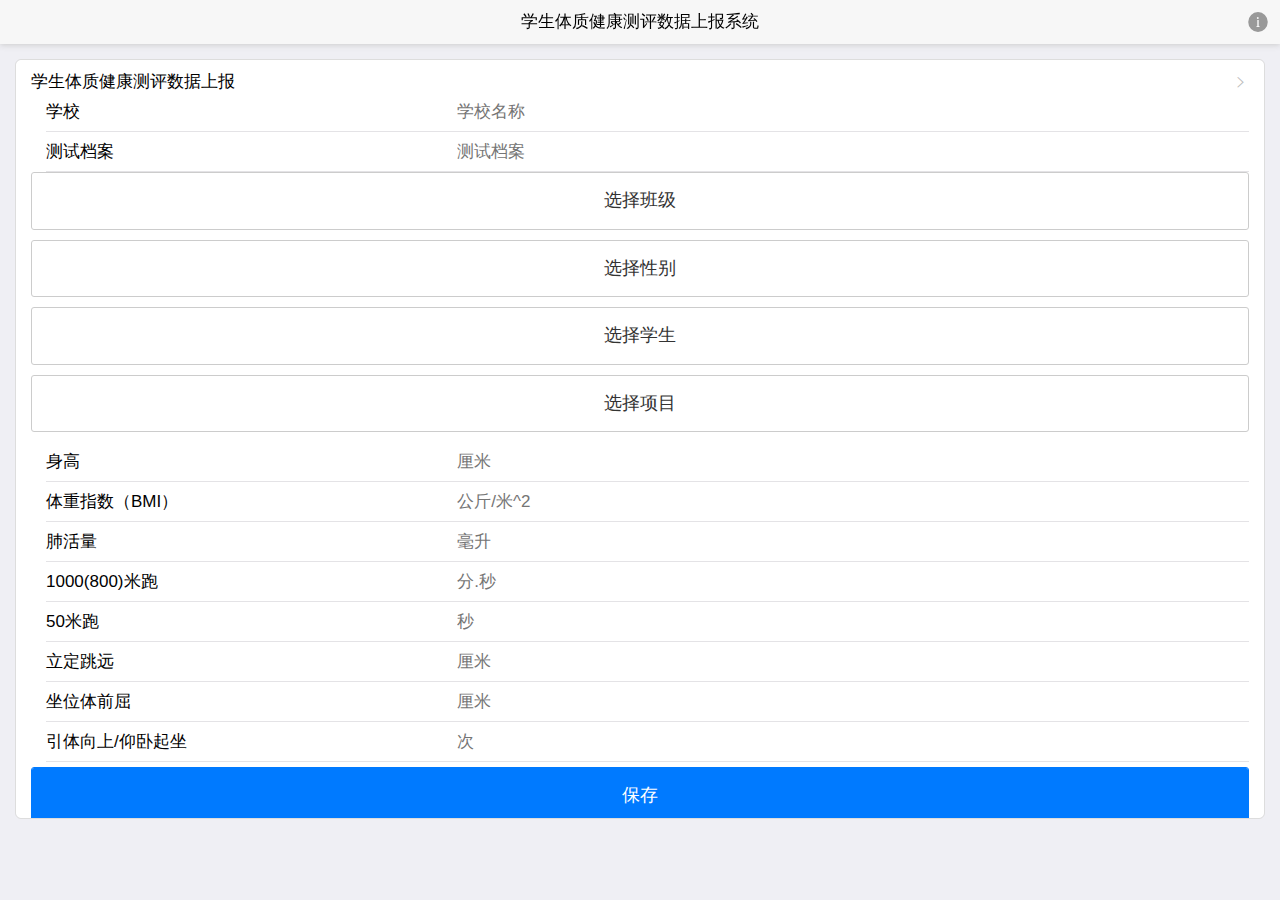
==== yosports/index.html @ 392be577 "add mark" ====
<!DOCTYPE html>
<html>

	<head>
		<meta charset="utf-8">
		<title>学生体质健康测评数据上报系统</title>
		<meta name="viewport" content="width=device-width, initial-scale=1,maximum-scale=1, user-scalable=no">
		<meta name="apple-mobile-web-app-capable" content="yes">
		<meta name="apple-mobile-web-app-status-bar-style" content="black">

		<link rel="stylesheet" href="css/mui.min.css">
		<link href="css/mui.picker.css" rel="stylesheet" />
		<link href="css/mui.poppicker.css" rel="stylesheet" />
		
	</head>

	<body>
		<header class="mui-bar mui-bar-nav">
			<a class="mui-icon mui-icon-bars mui-pull-left mui-plus-visible"></a>
			<a id="info" class="mui-icon mui-icon-info-filled mui-pull-right" style="color: #999;"></a>
			<h1 class="mui-title">学生体质健康测评数据上报系统</h1>
		</header>
		
		<div class="mui-content">
			<div class="mui-card">
				<ul class="mui-table-view">
					<li class="mui-table-view-cell">
						<a class="mui-navigate-right" href="#">学生体质健康测评数据上报</a>
						<div class="mui-collapse-content">
							<form class="mui-input-group">
								<div class="mui-input-row">
									<label>学校</label>
									<input id="txt_schoolName" type="text" placeholder="学校名称">
								</div>
								<div class="mui-input-row">
									<label>测试档案</label>
									<input id="txt_Archive" type="text" placeholder="测试档案">
									<input type="hidden" id="data_Archive" />
								</div>
								<button id="showClassPicker" class="mui-btn mui-btn-block" type="button">选择班级</button>
								<button id="showSexPicker" class="mui-btn mui-btn-block" type="button">选择性别</button>
								<button id="showStudentPicker" class="mui-btn mui-btn-block" type="button">选择学生</button>
								<button id="showSubjectPicker" class="mui-btn mui-btn-block" type="button">选择项目</button>
								
								<div class="mui-input-row">
									<label>身高</label>
									<input id="txt_Score1" type="text" placeholder="厘米">
								</div>
								<div class="mui-input-row">
									<label>体重指数（BMI）</label>
									<input id="txt_Score1" type="text" placeholder="公斤/米^2">
								</div>
								<div class="mui-input-row">
									<label>肺活量</label>
									<input id="txt_Score2" type="text" placeholder="毫升">
								</div>
								
								<div class="mui-input-row">
									<label>1000(800)米跑</label>
									<input id="txt_longrun" type="text" placeholder="分.秒">
								</div>
								<div class="mui-input-row">
									<label>50米跑</label>
									<input id="txt_Score" type="text" placeholder="秒">
								</div>
								<div class="mui-input-row">
									<label>立定跳远</label>
									<input id="txt_Score" type="text" placeholder="厘米">
								</div>
								<div class="mui-input-row">
									<label>坐位体前屈</label>
									<input id="txt_Score" type="text" placeholder="厘米">
								</div>
								<div class="mui-input-row">
									<label>引体向上/仰卧起坐</label>
									<input id="txt_Score" type="text" placeholder="次">
								</div>
								
								<div class="mui-button-row">
									<button id="save" class="mui-btn mui-btn-primary mui-btn-block" type="button" onclick="return false;">保存</button>&nbsp;&nbsp;
								</div>
							</form>
						</div>
					</li>
				</ul>
			</div>
		</div>

		<script src="js/mui.min.js"></script>
		<script src="js/mui.picker.js"></script>
		<script src="js/mui.poppicker.js"></script>
		<script type="text/javascript" src="http://ajax.microsoft.com/ajax/jquery/jquery-2.1.1.min.js"></script>
		<script>
			var menu = null,
				main = null;
			var showMenu = false;
			mui.init({
				swipeBack: false,
				statusBarBackground: '#f7f7f7',
				gestureConfig: {
					doubletap: true
				}
//				subpages: [{
//					id: 'list',
//					url: 'list.html',
//					styles: {
//						top: '45px',
//						bottom: 0,
//						bounce: 'vertical'
//					}
//				}]
			});
			
			var post = function(token,uGuid,path,data,success){
					var rootUrl = 'http://service.yosports.cn';
					if (window.plus) 
					{
						rootUrl = 'http://service.yosports.cn';
					}
					else
					{
						rootUrl = '/DomainProxy';
					}
					//var token = 'nonce=123456&timestamp=20161015090105001&signature=056cf3c7f1111e8cdeb283d23f11565f';
					//&uGuid=4345d7f2-3ed9-40f1-a64d-a68199a5dc8e
					var url = rootUrl + path + '?' + token + '&uGuid='+uGuid
					var type = "post";
					var dataType = "json";
					
					if (type === 'get') {
						if (dataType === 'json') {
							mui.getJSON(url, data, success);
						} else {
							mui.get(url, data, success, dataType);
						}
					} else if (type === 'post') {
						mui.post(url, data, success, dataType);
					}
				};
			
			(function($, doc,$$) {
				$.init();
				$.ready(function() {
					var myArchiveId;
					var myClassGuid;
					var mySex;
					var mySubject;
					var StudentNo;
					
					var token = localStorage.getItem('token');
					var uGuid = localStorage.getItem('uGuid');
					var schoolGuid = localStorage.getItem('schoolGuid');
					var schoolName = localStorage.getItem('schoolName');
					
					var txt_schoolName = doc.getElementById("txt_schoolName");
					txt_schoolName.value = schoolName;
					
					if(token == null || uGuid == null || schoolGuid == null)
					{
						window.location.href = 'login.html';
						return;
					}
					
					var txt_longrun = doc.getElementById("txt_longrun");
					
					var save = doc.getElementById("save");
					save.addEventListener('tap', function(event) {
						//{UserName: "axc789", Password: "183f3364ed7564a9f5624da2421edeed"}
						var markInfo = {
							ArchiveGuid: myArchiveId,
							SchoolGuid: schoolGuid,
							StudentNo: StudentNo,
							SubjectID: 7,
							Achievement: txt_longrun.value
						};	
					  	console.log(markInfo)
						//ArchiveGuid	string	N	档案编号(guid)
						//SchoolGuid	string	N	学校Guid
						//StudentNo	string	N	学生身份证号
						//SubjectID	int	N	项目编号
						//Achievement	decimal	N	成绩
						post(token,uGuid,'/APP/Mark/CreateNew',markInfo,function(data){
							//console.log('return:');		
							console.log(data);		
							//respnoseEl.innerHTML = '';
							if(data.ResultCode == 0)
							{								
								alert('ok');
							}
							
						})
					});
					
					//普通示例
					var sexPicker = new $.PopPicker();
					sexPicker.setData([{
						value: '1',
						text: '男'
					}, {
						value: '2',
						text: '女'
					}]);
					
					var showSexPicker = doc.getElementById('showSexPicker');
					showSexPicker.addEventListener('tap', function(event) {
						sexPicker.show(function(items) {
							showSexPicker.innerText = items[0].text;
							mySex = items[0].value;
							if(mySex != null && myClassGuid != null)
								GetStudents(myClassGuid,mySex);
						});
					}, false);
					
					var ClasssPicker = new $.PopPicker();
					var Classs = [];	
					
					var StudentPicker = new $.PopPicker();
					var students = [];
					
					GetArchive();
					GetClasses();

					var Subjects =[];
					var SubjectPicker = new $.PopPicker();
					var showSubjectPicker = doc.getElementById('showSubjectPicker');
					post(token,uGuid,'/EVA/SUBJECT/getlist',{PageIndex:0,PageSize:10,Expired:false},function(data){	
						//respnoseEl.innerHTML = '';
						if(data.ResultCode == 0)
						{
							data.Data.forEach(function(e){
								//if(e.Sex == mySex)
									Subjects.push({value:e.Category,text: e.SubjectName});
							});
							SubjectPicker.setData(Subjects);
							console.log(data.Data)
						}
					});
					
					showSubjectPicker.addEventListener('tap', function(event) {
						SubjectPicker.show(function(items) {
							showSubjectPicker.innerText = items[0].text;
						});
					}, false);

					var showStudentPicker = doc.getElementById("showStudentPicker");
					showStudentPicker.addEventListener('tap', function(event) {
						StudentPicker.show(function(items) {
							showStudentPicker.innerText = items[0].text;
							StudentNo = items[0].value;
						});
					}, false);
					
					function GetArchive(){
						var data_Archive = doc.getElementById("data_Archive");
						var txt_Archive = doc.getElementById("txt_Archive");
						var ArchivePicker = new $.PopPicker();
						var Archives =[];
						post(token,uGuid,'/APP/Archive/GetListForSchool',{PageIndex:0,PageSize:10,Expired:false},function(data){
							if(data.ResultCode == 0)
							{
								data.Data.forEach(function(e){
									Archives.push({value:e.Guid,text: e.Title});
								});
								myArchiveId = Archives[0].value;
								txt_Archive.value = Archives[0].text;
							}
						});
					}
					
					function GetClasses(){
						post(token,uGuid,'/APP/Class/GetList',{PageIndex:0,PageSize:100,Key:'',GradeCode:''},function(data){
								if(data.ResultCode == 0)
								{
									data.Data.forEach(function(e){
										Classs.push({value:e.Guid,text: e.ClassName});
									});
									ClasssPicker.setData(Classs);
								}
						});
						
						showClassPicker.addEventListener('tap', function(event) {
							ClasssPicker.show(function(items) {
								//userResult.innerText = items[0].text;
								showClassPicker.innerText = items[0].text;
								myClassGuid = items[0].value;
								if(mySex != null && myClassGuid != null)
									GetStudents(myClassGuid,mySex);
							});
						}, false);
					}
					
					function GetStudents(classGuid,sex){
						students.splice(0,students.length);
						post(token,uGuid,'/APP/Student/GetList',{PageIndex:0,PageSize:100,Key:'',ClassGuid:classGuid,GradeCode:0,SortField='RealName',SortDir='asc'},function(data){
							if(data.ResultCode == 0)
							{
								data.Data.forEach(function(e){
									if(e.Sex == sex )
										students.push({value:e.StudentNo,text: e.RealName});
									else if(e.Sex == 0)
										students.push({value:e.StudentNo,text: e.RealName});
								});
								StudentPicker.setData(students);
							}
						});
					}
					
					function sequence(a,b){
					    if (a.text> b.text) {
					    	return 1;
					    }else if(a.text < b.text){
					      	return -1
					    }else{
					      	return 0;
					    }
					}
					
				});
			})(mui, document,jQuery);
			
			
			mui.ready(function () {
				
			});
			
			mui.plusReady(function() {
				//仅支持竖屏显示
				plus.screen.lockOrientation("portrait-primary");
				main = plus.webview.currentWebview();
				main.addEventListener('maskClick', closeMenu);
				//处理侧滑导航，为了避免和子页面初始化等竞争资源，延迟加载侧滑页面；
				setTimeout(function() {
					menu = mui.preload({
						id: 'index-menu',
						url: 'index-menu.html',
						styles: {
							left: 0,
							width: '70%',
							zindex: -1
						},
						show: {
							aniShow: 'none'
						}
					});
				}, 200);
			});
			var isInTransition = false;
			/**
			 * 显示侧滑菜单
			 */
			function openMenu() {
				if (isInTransition) {
					return;
				}
				if (!showMenu) {
					//侧滑菜单处于隐藏状态，则立即显示出来；
					isInTransition = true;
					menu.setStyle({
						mask: 'rgba(0,0,0,0)'
					}); //menu设置透明遮罩防止点击
					menu.show('none', 0, function() {
						//主窗体开始侧滑并显示遮罩
						main.setStyle({
							mask: 'rgba(0,0,0,0.4)',
							left: '70%',
							transition: {
								duration: 150
							}
						});
						mui.later(function() {
							isInTransition = false;
							menu.setStyle({
								mask: "none"
							}); //移除menu的mask
						}, 160);
						showMenu = true;
					});
				}
			};
			/**
			 * 关闭菜单
			 */
			function closeMenu() {
				if (isInTransition) {
					return;
				}
				if (showMenu) {
					//关闭遮罩；
					//主窗体开始侧滑；
					isInTransition = true;
					main.setStyle({
						mask: 'none',
						left: '0',
						transition: {
							duration: 200
						}
					});
					showMenu = false;
					//等动画结束后，隐藏菜单webview，节省资源；
					mui.later(function() {
						isInTransition = false;
						menu.hide();
					}, 300);
				}
			};
			//点击左上角侧滑图标，打开侧滑菜单；
			document.querySelector('.mui-icon-bars').addEventListener('tap', function(e) {
				if (showMenu) {
					closeMenu();
				} else {
					openMenu();
				}
			});
			//敲击顶部导航，内容区回到顶部
			document.querySelector('header').addEventListener('doubletap', function() {
				main.children()[0].evalJS('mui.scrollTo(0, 100)');
			});
			//主界面向右滑动，若菜单未显示，则显示菜单；否则不做任何操作
			window.addEventListener("swiperight", openMenu);
			//主界面向左滑动，若菜单已显示，则关闭菜单；否则，不做任何操作；
			window.addEventListener("swipeleft", closeMenu);
			//侧滑菜单触发关闭菜单命令
			window.addEventListener("menu:close", closeMenu);
			window.addEventListener("menu:open", openMenu);
			//重写mui.menu方法，Android版本menu按键按下可自动打开、关闭侧滑菜单；
			mui.menu = function() {
				if (showMenu) {
					closeMenu();
				} else {
					openMenu();
				}
			}
				//处理右上角关于图标的点击事件；
			var subWebview = null,
				template = null;
			document.getElementById('info').addEventListener('tap', function() {
				if (!mui.os.plus) {
					mui.openWindow({
						url: "examples/info.html",
						id: "info",
						show: {
							aniShow: 'zoom-fade-out',
							duration: 300
						}
					});
					return;
				}
				if (subWebview == null) {
					//获取共用父窗体
					template = plus.webview.getWebviewById("default-main");
				}
				if (template) {
					subWebview = template.children()[0];
					subWebview.loadURL('examples/info.html');
					//修改共用父模板的标题
					mui.fire(template, 'updateHeader', {
						title: '关于',
						showMenu: false
					});
					template.show('slide-in-right', 150);
				}
				//				mui.openWindow({
				//					url:"examples/info.html",
				//					id:"info",
				//					show:{
				//						aniShow:'zoom-fade-out',
				//						duration:300
				//					}
				//				});
			});
			//首页返回键处理
			//处理逻辑：1秒内，连续两次按返回键，则退出应用；
			var first = null;
			mui.back = function() {
				if (showMenu) {
					closeMenu();
				} else {
					//首次按键，提示‘再按一次退出应用’
					if (!first) {
						first = new Date().getTime();
						mui.toast('再按一次退出应用');
						setTimeout(function() {
							first = null;
						}, 1000);
					} else {
						if (new Date().getTime() - first < 1000) {
							plus.runtime.quit();
						}
					}
				}
			};
		</script>
	</body>

</html>
---- yosports/css/mui.picker.css ----
/**
 * 选择列表插件
 * varstion 2.0.0
 * by Houfeng
 * Houfeng@DCloud.io
 */

.mui-picker {
    background-color: #ddd;
    position: relative;
    height: 200px;
    overflow: hidden;
    border: solid 1px rgba(0, 0, 0, 0.1);
    -webkit-user-select: none;
    user-select: none;
    box-sizing: border-box;
}
.mui-picker-inner {
    box-sizing: border-box;
    position: relative;
    width: 100%;
    height: 100%;
    overflow: hidden;
    -webkit-mask-box-image: -webkit-linear-gradient(bottom, transparent, transparent 5%, #fff 20%, #fff 80%, transparent 95%, transparent);
    -webkit-mask-box-image: linear-gradient(top, transparent, transparent 5%, #fff 20%, #fff 80%, transparent 95%, transparent);
}
.mui-pciker-list,
.mui-pciker-rule {
    box-sizing: border-box;
    padding: 0px;
    margin: 0px;
    width: 100%;
    height: 36px;
    line-height: 36px;
    position: absolute;
    left: 0px;
    top: 50%;
    margin-top: -18px;
}
.mui-pciker-rule-bg {
    z-index: 0;
    /*background-color: #cfd5da;*/
}
.mui-pciker-rule-ft {
    z-index: 2;
    border-top: solid 1px rgba(0, 0, 0, 0.1);
    border-bottom: solid 1px rgba(0, 0, 0, 0.1);
    /*-webkit-box-shadow: 0px 0px 10px 0px rgba(0, 0, 0, 0.1);*/
    /*box-shadow: 0px 0px 10px 0px rgba(0, 0, 0, 0.1);*/
}
.mui-pciker-list {
    z-index: 1;
    -webkit-transform-style: preserve-3d;
    transform-style: preserve-3d;
    -webkit-transform: perspective(1000px) rotateY(0deg) rotateX(0deg);
    transform: perspective(1000px) rotateY(0deg) rotateX(0deg);
}
.mui-pciker-list li {
    width: 100%;
    height: 100%;
    position: absolute;
    text-align: center;
    vertical-align: middle;
    -webkit-backface-visibility: hidden;
    backface-visibility: hidden;
    overflow: hidden;
    box-sizing: border-box;
    font-size: 16px;
    font-family: "Helvetica Neue", "Helvetica", "Arial", "sans-serif";
    color: #888;
    padding: 0px 8px;
    white-space: nowrap;
    -webkit-text-overflow: ellipsis;
    text-overflow: ellipsis;
    overflow: hidden;
    cursor: default;
    visibility: hidden;
}
.mui-pciker-list li.highlight,
.mui-pciker-list li.visible {
    visibility: visible;
}
.mui-pciker-list li.highlight {
    color: #222;
}
---- yosports/css/mui.poppicker.css ----
.mui-poppicker {
	position: fixed;
	left: 0px;
	width: 100%;
	z-index: 999;
	background-color: #eee;
	border-top: solid 1px #ccc;
	box-shadow: 0px -5px 7px 0px rgba(0, 0, 0, 0.1);
	-webkit-transition: .3s;
	bottom: 0px;
	-webkit-transform: translateY(300px);
}
.mui-poppicker.mui-active {
	-webkit-transform: translateY(0px);
}
.mui-android-5-1 .mui-poppicker {
	bottom: -300px;
	-webkit-transition-property: bottom;
	-webkit-transform: none;
}
.mui-android-5-1 .mui-poppicker.mui-active {
	bottom: 0px;
	-webkit-transition-property: bottom;
	-webkit-transform: none;
}
.mui-poppicker-header {
	padding: 6px;
	font-size: 14px;
	color: #888;
}
.mui-poppicker-header .mui-btn {
	font-size: 12px;
	padding: 5px 10px;
}
.mui-poppicker-btn-cancel {
	float: left;
}
.mui-poppicker-btn-ok {
	float: right;
}
.mui-poppicker-clear {
	clear: both;
	height: 0px;
	line-height: 0px;
	font-size: 0px;
	overflow: hidden;
}
.mui-poppicker-body {
	position: relative;
	width: 100%;
	height: 200px;
	border-top: solid 1px #ddd;
	/*-webkit-perspective: 1200px;
	perspective: 1200px;
	-webkit-transform-style: preserve-3d;
	transform-style: preserve-3d;*/
}
.mui-poppicker-body .mui-picker {
	width: 100%;
	height: 100%;
	margin: 0px;
	border: none;
	float: left;
}
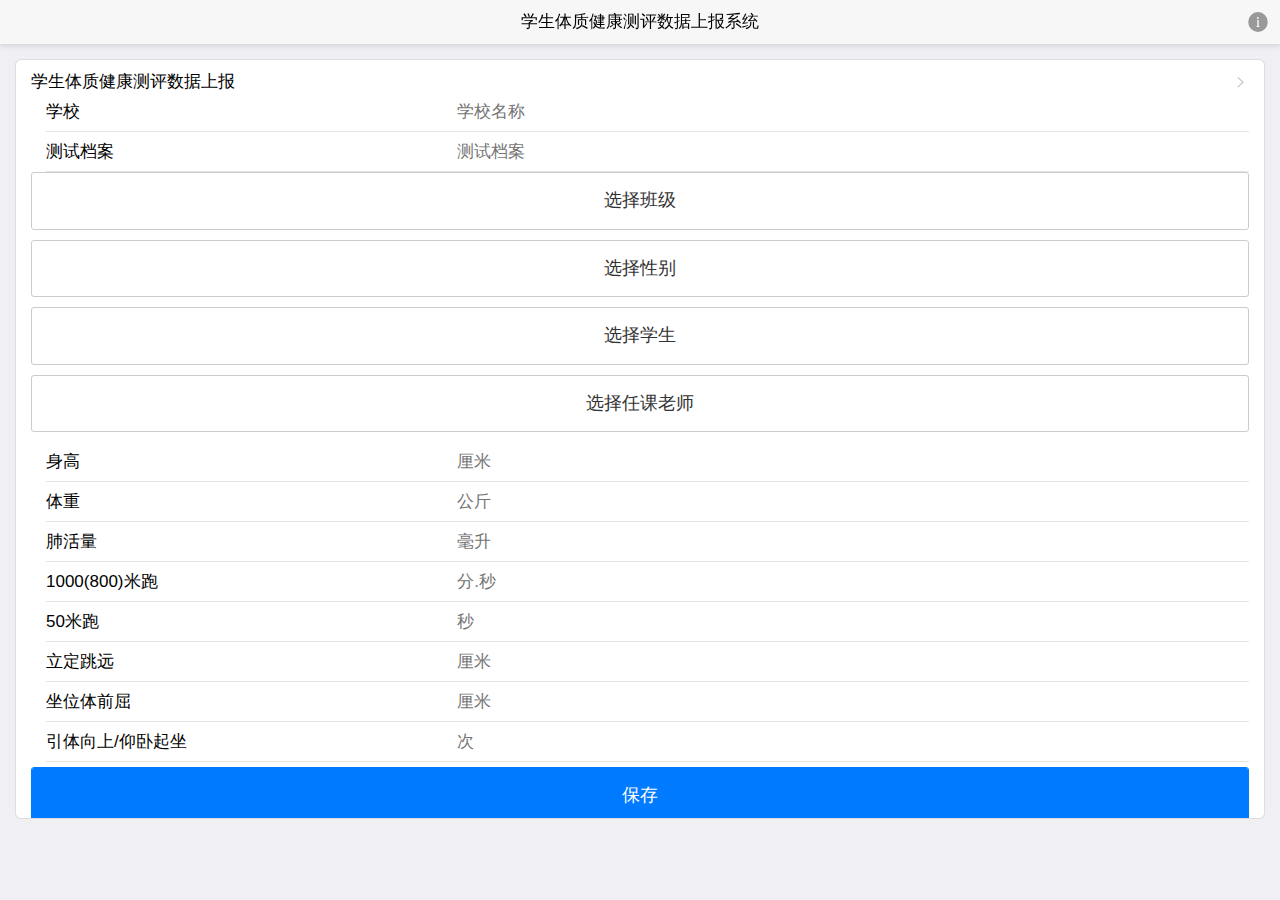
==== commit 775d428d: "#" ====
--- a/yosports/index.html
+++ b/yosports/index.html
@@ -40,40 +40,39 @@
 								<button id="showClassPicker" class="mui-btn mui-btn-block" type="button">选择班级</button>
 								<button id="showSexPicker" class="mui-btn mui-btn-block" type="button">选择性别</button>
 								<button id="showStudentPicker" class="mui-btn mui-btn-block" type="button">选择学生</button>
-								<button id="showSubjectPicker" class="mui-btn mui-btn-block" type="button">选择项目</button>
+								<button id="showTeacherPicker" class="mui-btn mui-btn-block" type="button">选择任课老师</button>
+								<div class="mui-input-row">
+									<label>身高</label>
+									<input id="txt_height" type="text" placeholder="厘米">
+								</div>
+								<div class="mui-input-row">
+									<label>体重</label>
+									<input id="txt_weight" type="text" placeholder="公斤">
+								</div>
+								<div class="mui-input-row">
+									<label>肺活量</label>
+									<input id="txt_capacity" type="text" placeholder="毫升">
+								</div>
 								
 								<div class="mui-input-row">
-									<label>身高</label>
-									<input id="txt_Score1" type="text" placeholder="厘米">
-								</div>
-								<div class="mui-input-row">
-									<label>体重指数（BMI）</label>
-									<input id="txt_Score1" type="text" placeholder="公斤/米^2">
-								</div>
-								<div class="mui-input-row">
-									<label>肺活量</label>
-									<input id="txt_Score2" type="text" placeholder="毫升">
-								</div>
-								
-								<div class="mui-input-row">
 									<label>1000(800)米跑</label>
-									<input id="txt_longrun" type="text" placeholder="分.秒">
+									<input id="txt_longRun" type="text" placeholder="分.秒">
 								</div>
 								<div class="mui-input-row">
 									<label>50米跑</label>
-									<input id="txt_Score" type="text" placeholder="秒">
+									<input id="txt_shortRun" type="text" placeholder="秒">
 								</div>
 								<div class="mui-input-row">
 									<label>立定跳远</label>
-									<input id="txt_Score" type="text" placeholder="厘米">
+									<input id="txt_jump" type="text" placeholder="厘米">
 								</div>
 								<div class="mui-input-row">
 									<label>坐位体前屈</label>
-									<input id="txt_Score" type="text" placeholder="厘米">
+									<input id="txt_font" type="text" placeholder="厘米">
 								</div>
 								<div class="mui-input-row">
 									<label>引体向上/仰卧起坐</label>
-									<input id="txt_Score" type="text" placeholder="次">
+									<input id="txt_up" type="text" placeholder="次">
 								</div>
 								
 								<div class="mui-button-row">
@@ -146,6 +145,7 @@
 					var mySex;
 					var mySubject;
 					var StudentNo;
+					var TeacherID;
 					
 					var token = localStorage.getItem('token');
 					var uGuid = localStorage.getItem('uGuid');
@@ -161,35 +161,83 @@
 						return;
 					}
 					
+
+					post(token,uGuid,'/EVA/SUBJECT/getlist',{PageIndex:0,PageSize:10,Expired:false},function(data){	
+						console.log(data);
+					});
+								
 					var txt_longrun = doc.getElementById("txt_longrun");
 					
 					var save = doc.getElementById("save");
+					var txt_height = doc.getElementById("txt_height");
+					var txt_weight = doc.getElementById("txt_weight");
+					var txt_capacity = doc.getElementById("txt_capacity");
+					var txt_longRun = doc.getElementById("txt_longRun");
+					var txt_shortRun = doc.getElementById("txt_shortRun");
+					var txt_jump = doc.getElementById("txt_jump");
+					var txt_font = doc.getElementById("txt_font");
+					var txt_up = doc.getElementById("txt_up");
+					
 					save.addEventListener('tap', function(event) {
-						//{UserName: "axc789", Password: "183f3364ed7564a9f5624da2421edeed"}
+						
+						if(txt_height.value != '' && txt_height.value != '')
+						{
+							var bmi = parseInt(txt_height.value)/(parseInt(txt_height.value) * parseInt(txt_height.value));
+							SaveAchievement(1,bmi);
+						}
+						if(txt_capacity.value != '')
+						{
+							SaveAchievement(2,parseInt(txt_capacity.value));//
+						}
+						if(txt_longRun.value != '' && mySex == 1)
+						{
+							SaveAchievement(7,parseFloat(txt_longRun.value));//
+						}
+						if(txt_longRun.value != '' && mySex == 2)
+						{
+							SaveAchievement(23,parseFloat(txt_longRun.value));//
+						}
+						if(txt_shortRun.value != '')
+						{
+							SaveAchievement(14,parseFloat(txt_shortRun.value));//
+						}
+						if(txt_jump.value != '')
+						{
+							SaveAchievement(15,parseFloat(txt_jump.value));//
+						}
+						if(txt_font.value != '')
+						{
+							SaveAchievement(13,parseFloat(txt_font.value));//
+						}
+
+						if(txt_up.value != '' && mySex == 1)
+						{
+							SaveAchievement(11,parseFloat(txt_longRun.value));//
+						}
+						if(txt_up.value != '' && mySex == 2)
+						{
+							SaveAchievement(21,parseFloat(txt_longRun.value));//
+						}
+						
+					});
+					
+					function SaveAchievement(SubjectID,myValue){
 						var markInfo = {
 							ArchiveGuid: myArchiveId,
-							SchoolGuid: schoolGuid,
-							StudentNo: StudentNo,
-							SubjectID: 7,
-							Achievement: txt_longrun.value
+							SchoolGuid: schoolGuid,
+							StudentNo: StudentNo,
+							SubjectID: SubjectID,
+							Achievement: myValue,
+							TeacherID:TeacherID
 						};	
-					  	console.log(markInfo)
-						//ArchiveGuid	string	N	档案编号(guid)
-						//SchoolGuid	string	N	学校Guid
-						//StudentNo	string	N	学生身份证号
-						//SubjectID	int	N	项目编号
-						//Achievement	decimal	N	成绩
 						post(token,uGuid,'/APP/Mark/CreateNew',markInfo,function(data){
 							//console.log('return:');		
 							console.log(data);		
-							//respnoseEl.innerHTML = '';
-							if(data.ResultCode == 0)
-							{								
-								alert('ok');
-							}
-							
+							//respnoseEl.innerHTML = '';							
+							return data.ResultCode;;
 						})
-					});
+						return 1;
+					}
 					
 					//普通示例
 					var sexPicker = new $.PopPicker();
@@ -220,25 +268,24 @@
 					GetArchive();
 					GetClasses();
 
-					var Subjects =[];
-					var SubjectPicker = new $.PopPicker();
-					var showSubjectPicker = doc.getElementById('showSubjectPicker');
-					post(token,uGuid,'/EVA/SUBJECT/getlist',{PageIndex:0,PageSize:10,Expired:false},function(data){	
+					var Teachers =[];
+					var TeacherPicker = new $.PopPicker();
+					var showTeacherPicker  = doc.getElementById('showTeacherPicker');
+					post(token,uGuid,'/APP/Teacher/GetList',{PageIndex:0,PageSize:10,Expired:false},function(data){	
 						//respnoseEl.innerHTML = '';
 						if(data.ResultCode == 0)
 						{
 							data.Data.forEach(function(e){
-								//if(e.Sex == mySex)
-									Subjects.push({value:e.Category,text: e.SubjectName});
+								Teachers.push({value:e.ID,text:e.RealName});
 							});
-							SubjectPicker.setData(Subjects);
-							console.log(data.Data)
-						}
-					});
-					
-					showSubjectPicker.addEventListener('tap', function(event) {
-						SubjectPicker.show(function(items) {
-							showSubjectPicker.innerText = items[0].text;
+							TeacherPicker.setData(Teachers);
+						}
+					});
+					
+					showTeacherPicker.addEventListener('tap', function(event) {
+						TeacherPicker.show(function(items) {
+							showTeacherPicker.innerText = items[0].text;
+							TeacherID = items[0].value;
 						});
 					}, false);
 
@@ -291,7 +338,7 @@
 					
 					function GetStudents(classGuid,sex){
 						students.splice(0,students.length);
-						post(token,uGuid,'/APP/Student/GetList',{PageIndex:0,PageSize:100,Key:'',ClassGuid:classGuid,GradeCode:0,SortField='RealName',SortDir='asc'},function(data){
+						post(token,uGuid,'/APP/Student/GetList',{PageIndex:0,PageSize:100,Key:'',ClassGuid:classGuid,GradeCode:0,SortField:'RealName',SortDir:'asc'},function(data){
 							if(data.ResultCode == 0)
 							{
 								data.Data.forEach(function(e){
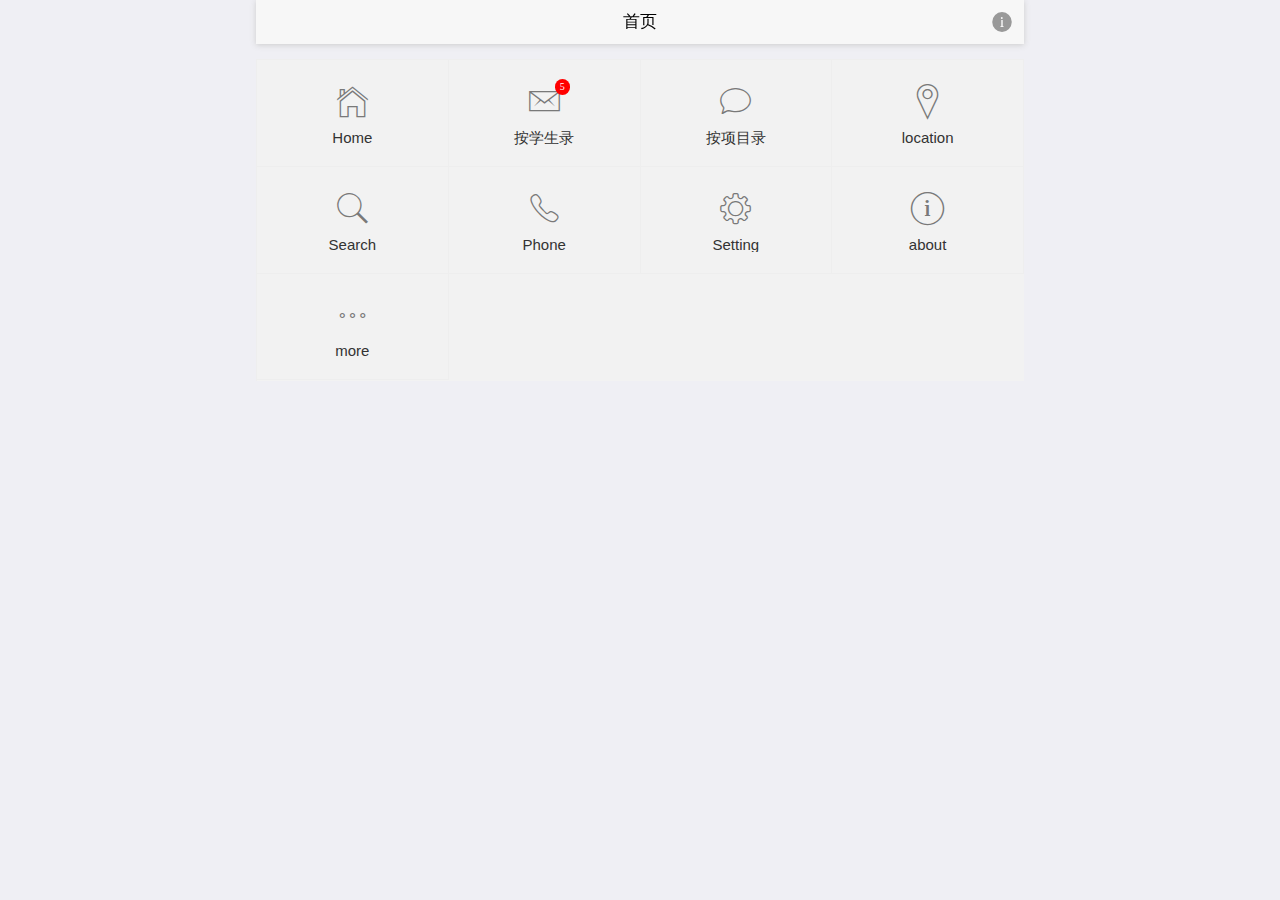
==== commit 697cca1b: "按项目录入" ====
--- a/yosports/index.html
+++ b/yosports/index.html
@@ -9,134 +9,111 @@
 		<meta name="apple-mobile-web-app-status-bar-style" content="black">
 
 		<link rel="stylesheet" href="css/mui.min.css">
-		<link href="css/mui.picker.css" rel="stylesheet" />
-		<link href="css/mui.poppicker.css" rel="stylesheet" />
-		
+		<link href="css/mui.min.css" rel="stylesheet" />
+		<link href="css/style.css" rel="stylesheet" />		
 	</head>
 
 	<body>
 		<header class="mui-bar mui-bar-nav">
 			<a class="mui-icon mui-icon-bars mui-pull-left mui-plus-visible"></a>
 			<a id="info" class="mui-icon mui-icon-info-filled mui-pull-right" style="color: #999;"></a>
-			<h1 class="mui-title">学生体质健康测评数据上报系统</h1>
+			<h1 class="mui-title">首页</h1>
 		</header>
 		
 		<div class="mui-content">
-			<div class="mui-card">
-				<ul class="mui-table-view">
-					<li class="mui-table-view-cell">
-						<a class="mui-navigate-right" href="#">学生体质健康测评数据上报</a>
-						<div class="mui-collapse-content">
-							<form class="mui-input-group">
-								<div class="mui-input-row">
-									<label>学校</label>
-									<input id="txt_schoolName" type="text" placeholder="学校名称">
-								</div>
-								<div class="mui-input-row">
-									<label>测试档案</label>
-									<input id="txt_Archive" type="text" placeholder="测试档案">
-									<input type="hidden" id="data_Archive" />
-								</div>
-								<button id="showClassPicker" class="mui-btn mui-btn-block" type="button">选择班级</button>
-								<button id="showSexPicker" class="mui-btn mui-btn-block" type="button">选择性别</button>
-								<button id="showStudentPicker" class="mui-btn mui-btn-block" type="button">选择学生</button>
-								<button id="showTeacherPicker" class="mui-btn mui-btn-block" type="button">选择任课老师</button>
-								<div class="mui-input-row">
-									<label>身高</label>
-									<input id="txt_height" type="text" placeholder="厘米">
-								</div>
-								<div class="mui-input-row">
-									<label>体重</label>
-									<input id="txt_weight" type="text" placeholder="公斤">
-								</div>
-								<div class="mui-input-row">
-									<label>肺活量</label>
-									<input id="txt_capacity" type="text" placeholder="毫升">
-								</div>
-								
-								<div class="mui-input-row">
-									<label>1000(800)米跑</label>
-									<input id="txt_longRun" type="text" placeholder="分.秒">
-								</div>
-								<div class="mui-input-row">
-									<label>50米跑</label>
-									<input id="txt_shortRun" type="text" placeholder="秒">
-								</div>
-								<div class="mui-input-row">
-									<label>立定跳远</label>
-									<input id="txt_jump" type="text" placeholder="厘米">
-								</div>
-								<div class="mui-input-row">
-									<label>坐位体前屈</label>
-									<input id="txt_font" type="text" placeholder="厘米">
-								</div>
-								<div class="mui-input-row">
-									<label>引体向上/仰卧起坐</label>
-									<input id="txt_up" type="text" placeholder="次">
-								</div>
-								
-								<div class="mui-button-row">
-									<button id="save" class="mui-btn mui-btn-primary mui-btn-block" type="button" onclick="return false;">保存</button>&nbsp;&nbsp;
-								</div>
-							</form>
-						</div>
-					</li>
-				</ul>
-			</div>
+		        <ul class="mui-table-view mui-grid-view mui-grid-9">
+		            <li class="mui-table-view-cell mui-media mui-col-xs-4 mui-col-sm-3"><a href="#">
+		                    <span class="mui-icon mui-icon-home"></span>
+		                    <div class="mui-media-body">Home</div></a></li>
+		            <li class="mui-table-view-cell mui-media mui-col-xs-4 mui-col-sm-3" Id="inputBuyStudent"><a href="#">
+		                    <span class="mui-icon mui-icon-email"><span class="mui-badge">5</span></span>
+		                    <div class="mui-media-body">按学生录</div></a></li>
+		            <li class="mui-table-view-cell mui-media mui-col-xs-4 mui-col-sm-3" Id="inputBuySubject"><a href="#">
+		                    <span class="mui-icon mui-icon-chatbubble"></span>
+		                    <div class="mui-media-body">按项目录</div></a></li>
+		            <li class="mui-table-view-cell mui-media mui-col-xs-4 mui-col-sm-3"><a href="#">
+		                    <span class="mui-icon mui-icon-location"></span>
+		                    <div class="mui-media-body">location</div></a></li>
+		            <li class="mui-table-view-cell mui-media mui-col-xs-4 mui-col-sm-3"><a href="#">
+		                    <span class="mui-icon mui-icon-search"></span>
+		                    <div class="mui-media-body">Search</div></a></li>
+		            <li class="mui-table-view-cell mui-media mui-col-xs-4 mui-col-sm-3"><a href="#">
+		                    <span class="mui-icon mui-icon-phone"></span>
+		                    <div class="mui-media-body">Phone</div></a></li>
+		            <li class="mui-table-view-cell mui-media mui-col-xs-4 mui-col-sm-3"><a href="#">
+		                    <span class="mui-icon mui-icon-gear"></span>
+		                    <div class="mui-media-body">Setting</div></a></li>
+		            <li class="mui-table-view-cell mui-media mui-col-xs-4 mui-col-sm-3"><a href="#">
+		                    <span class="mui-icon mui-icon-info"></span>
+		                    <div class="mui-media-body">about</div></a></li>
+		           <li class="mui-table-view-cell mui-media mui-col-xs-4 mui-col-sm-3"><a href="#">
+		                    <span class="mui-icon mui-icon-more"></span>
+		                    <div class="mui-media-body">more</div></a></li>
+		        </ul> 
 		</div>
 
 		<script src="js/mui.min.js"></script>
-		<script src="js/mui.picker.js"></script>
-		<script src="js/mui.poppicker.js"></script>
 		<script type="text/javascript" src="http://ajax.microsoft.com/ajax/jquery/jquery-2.1.1.min.js"></script>
 		<script>
-			var menu = null,
-				main = null;
-			var showMenu = false;
+			var post = function(token,uGuid,path,data,success){
+				var rootUrl = 'http://service.yosports.cn';
+				if (window.plus) 
+				{
+					rootUrl = 'http://service.yosports.cn';
+				}
+				else
+				{
+					rootUrl = '/DomainProxy';
+				}
+				//var token = 'nonce=123456&timestamp=20161015090105001&signature=056cf3c7f1111e8cdeb283d23f11565f';
+				//&uGuid=4345d7f2-3ed9-40f1-a64d-a68199a5dc8e
+				var url = rootUrl + path + '?' + token + '&uGuid='+uGuid
+				var type = "post";
+				var dataType = "json";
+				
+				if (type === 'get') {
+					if (dataType === 'json') {
+						mui.getJSON(url, data, success);
+					} else {
+						mui.get(url, data, success, dataType);
+					}
+				} else if (type === 'post') {
+					mui.post(url, data, success, dataType);
+				}
+			};
+				
 			mui.init({
-				swipeBack: false,
-				statusBarBackground: '#f7f7f7',
-				gestureConfig: {
-					doubletap: true
-				}
-//				subpages: [{
-//					id: 'list',
-//					url: 'list.html',
-//					styles: {
-//						top: '45px',
-//						bottom: 0,
-//						bounce: 'vertical'
-//					}
-//				}]
+				swipeBack:true //启用右滑关闭功能
 			});
 			
 			var post = function(token,uGuid,path,data,success){
-					var rootUrl = 'http://service.yosports.cn';
-					if (window.plus) 
-					{
-						rootUrl = 'http://service.yosports.cn';
+				var rootUrl = 'http://service.yosports.cn';
+				if (window.plus) 
+				{
+					rootUrl = 'http://service.yosports.cn';
+				}
+				else
+				{
+					rootUrl = '/DomainProxy';
+				}
+				//var token = 'nonce=123456&timestamp=20161015090105001&signature=056cf3c7f1111e8cdeb283d23f11565f';
+				//&uGuid=4345d7f2-3ed9-40f1-a64d-a68199a5dc8e
+				var url = rootUrl + path + '?' + token + '&uGuid='+uGuid
+				var type = "post";
+				var dataType = "json";
+				
+				if (type === 'get') {
+					if (dataType === 'json') {
+						mui.getJSON(url, data, success);
+					} else {
+						mui.get(url, data, success, dataType);
 					}
-					else
-					{
-						rootUrl = '/DomainProxy';
-					}
-					//var token = 'nonce=123456&timestamp=20161015090105001&signature=056cf3c7f1111e8cdeb283d23f11565f';
-					//&uGuid=4345d7f2-3ed9-40f1-a64d-a68199a5dc8e
-					var url = rootUrl + path + '?' + token + '&uGuid='+uGuid
-					var type = "post";
-					var dataType = "json";
-					
-					if (type === 'get') {
-						if (dataType === 'json') {
-							mui.getJSON(url, data, success);
-						} else {
-							mui.get(url, data, success, dataType);
-						}
-					} else if (type === 'post') {
-						mui.post(url, data, success, dataType);
-					}
-				};
-			
+				} else if (type === 'post') {
+					mui.post(url, data, success, dataType);
+				}
+			};
+				
+				
 			(function($, doc,$$) {
 				$.init();
 				$.ready(function() {
@@ -152,390 +129,36 @@
 					var schoolGuid = localStorage.getItem('schoolGuid');
 					var schoolName = localStorage.getItem('schoolName');
 					
-					var txt_schoolName = doc.getElementById("txt_schoolName");
-					txt_schoolName.value = schoolName;
-					
 					if(token == null || uGuid == null || schoolGuid == null)
 					{
-						window.location.href = 'login.html';
+						//window.location.href = 'login.html';
+						$.openWindow({
+						    url:'login.html',
+						    id:'login.html',
+						});
 						return;
 					}
 					
-
-					post(token,uGuid,'/EVA/SUBJECT/getlist',{PageIndex:0,PageSize:10,Expired:false},function(data){	
-						console.log(data);
-					});
-								
-					var txt_longrun = doc.getElementById("txt_longrun");
-					
-					var save = doc.getElementById("save");
-					var txt_height = doc.getElementById("txt_height");
-					var txt_weight = doc.getElementById("txt_weight");
-					var txt_capacity = doc.getElementById("txt_capacity");
-					var txt_longRun = doc.getElementById("txt_longRun");
-					var txt_shortRun = doc.getElementById("txt_shortRun");
-					var txt_jump = doc.getElementById("txt_jump");
-					var txt_font = doc.getElementById("txt_font");
-					var txt_up = doc.getElementById("txt_up");
-					
-					save.addEventListener('tap', function(event) {
-						
-						if(txt_height.value != '' && txt_height.value != '')
-						{
-							var bmi = parseInt(txt_height.value)/(parseInt(txt_height.value) * parseInt(txt_height.value));
-							SaveAchievement(1,bmi);
-						}
-						if(txt_capacity.value != '')
-						{
-							SaveAchievement(2,parseInt(txt_capacity.value));//
-						}
-						if(txt_longRun.value != '' && mySex == 1)
-						{
-							SaveAchievement(7,parseFloat(txt_longRun.value));//
-						}
-						if(txt_longRun.value != '' && mySex == 2)
-						{
-							SaveAchievement(23,parseFloat(txt_longRun.value));//
-						}
-						if(txt_shortRun.value != '')
-						{
-							SaveAchievement(14,parseFloat(txt_shortRun.value));//
-						}
-						if(txt_jump.value != '')
-						{
-							SaveAchievement(15,parseFloat(txt_jump.value));//
-						}
-						if(txt_font.value != '')
-						{
-							SaveAchievement(13,parseFloat(txt_font.value));//
-						}
-
-						if(txt_up.value != '' && mySex == 1)
-						{
-							SaveAchievement(11,parseFloat(txt_longRun.value));//
-						}
-						if(txt_up.value != '' && mySex == 2)
-						{
-							SaveAchievement(21,parseFloat(txt_longRun.value));//
-						}
-						
-					});
-					
-					function SaveAchievement(SubjectID,myValue){
-						var markInfo = {
-							ArchiveGuid: myArchiveId,
-							SchoolGuid: schoolGuid,
-							StudentNo: StudentNo,
-							SubjectID: SubjectID,
-							Achievement: myValue,
-							TeacherID:TeacherID
-						};	
-						post(token,uGuid,'/APP/Mark/CreateNew',markInfo,function(data){
-							//console.log('return:');		
-							console.log(data);		
-							//respnoseEl.innerHTML = '';							
-							return data.ResultCode;;
-						})
-						return 1;
-					}
-					
-					//普通示例
-					var sexPicker = new $.PopPicker();
-					sexPicker.setData([{
-						value: '1',
-						text: '男'
-					}, {
-						value: '2',
-						text: '女'
-					}]);
-					
-					var showSexPicker = doc.getElementById('showSexPicker');
-					showSexPicker.addEventListener('tap', function(event) {
-						sexPicker.show(function(items) {
-							showSexPicker.innerText = items[0].text;
-							mySex = items[0].value;
-							if(mySex != null && myClassGuid != null)
-								GetStudents(myClassGuid,mySex);
+					var inputBuyStudent = doc.getElementById('inputBuyStudent');
+					inputBuyStudent.addEventListener('tap',function(){
+				        $.openWindow({
+						    url:'inputBuyStudent.html',
+						    id:'inputBuyStudent.html',
 						});
-					}, false);
-					
-					var ClasssPicker = new $.PopPicker();
-					var Classs = [];	
-					
-					var StudentPicker = new $.PopPicker();
-					var students = [];
-					
-					GetArchive();
-					GetClasses();
-
-					var Teachers =[];
-					var TeacherPicker = new $.PopPicker();
-					var showTeacherPicker  = doc.getElementById('showTeacherPicker');
-					post(token,uGuid,'/APP/Teacher/GetList',{PageIndex:0,PageSize:10,Expired:false},function(data){	
-						//respnoseEl.innerHTML = '';
-						if(data.ResultCode == 0)
-						{
-							data.Data.forEach(function(e){
-								Teachers.push({value:e.ID,text:e.RealName});
-							});
-							TeacherPicker.setData(Teachers);
-						}
-					});
-					
-					showTeacherPicker.addEventListener('tap', function(event) {
-						TeacherPicker.show(function(items) {
-							showTeacherPicker.innerText = items[0].text;
-							TeacherID = items[0].value;
+						return;
+				    });
+    
+    				var inputBuySubject = doc.getElementById('inputBuySubject');
+					inputBuySubject.addEventListener('tap',function(){
+				        $.openWindow({
+						    url:'inputBuySubject.html',
+						    id:'inputBuySubject.html',
 						});
-					}, false);
-
-					var showStudentPicker = doc.getElementById("showStudentPicker");
-					showStudentPicker.addEventListener('tap', function(event) {
-						StudentPicker.show(function(items) {
-							showStudentPicker.innerText = items[0].text;
-							StudentNo = items[0].value;
-						});
-					}, false);
-					
-					function GetArchive(){
-						var data_Archive = doc.getElementById("data_Archive");
-						var txt_Archive = doc.getElementById("txt_Archive");
-						var ArchivePicker = new $.PopPicker();
-						var Archives =[];
-						post(token,uGuid,'/APP/Archive/GetListForSchool',{PageIndex:0,PageSize:10,Expired:false},function(data){
-							if(data.ResultCode == 0)
-							{
-								data.Data.forEach(function(e){
-									Archives.push({value:e.Guid,text: e.Title});
-								});
-								myArchiveId = Archives[0].value;
-								txt_Archive.value = Archives[0].text;
-							}
-						});
-					}
-					
-					function GetClasses(){
-						post(token,uGuid,'/APP/Class/GetList',{PageIndex:0,PageSize:100,Key:'',GradeCode:''},function(data){
-								if(data.ResultCode == 0)
-								{
-									data.Data.forEach(function(e){
-										Classs.push({value:e.Guid,text: e.ClassName});
-									});
-									ClasssPicker.setData(Classs);
-								}
-						});
-						
-						showClassPicker.addEventListener('tap', function(event) {
-							ClasssPicker.show(function(items) {
-								//userResult.innerText = items[0].text;
-								showClassPicker.innerText = items[0].text;
-								myClassGuid = items[0].value;
-								if(mySex != null && myClassGuid != null)
-									GetStudents(myClassGuid,mySex);
-							});
-						}, false);
-					}
-					
-					function GetStudents(classGuid,sex){
-						students.splice(0,students.length);
-						post(token,uGuid,'/APP/Student/GetList',{PageIndex:0,PageSize:100,Key:'',ClassGuid:classGuid,GradeCode:0,SortField:'RealName',SortDir:'asc'},function(data){
-							if(data.ResultCode == 0)
-							{
-								data.Data.forEach(function(e){
-									if(e.Sex == sex )
-										students.push({value:e.StudentNo,text: e.RealName});
-									else if(e.Sex == 0)
-										students.push({value:e.StudentNo,text: e.RealName});
-								});
-								StudentPicker.setData(students);
-							}
-						});
-					}
-					
-					function sequence(a,b){
-					    if (a.text> b.text) {
-					    	return 1;
-					    }else if(a.text < b.text){
-					      	return -1
-					    }else{
-					      	return 0;
-					    }
-					}
-					
+						return;
+				    });
+				    
 				});
 			})(mui, document,jQuery);
-			
-			
-			mui.ready(function () {
-				
-			});
-			
-			mui.plusReady(function() {
-				//仅支持竖屏显示
-				plus.screen.lockOrientation("portrait-primary");
-				main = plus.webview.currentWebview();
-				main.addEventListener('maskClick', closeMenu);
-				//处理侧滑导航，为了避免和子页面初始化等竞争资源，延迟加载侧滑页面；
-				setTimeout(function() {
-					menu = mui.preload({
-						id: 'index-menu',
-						url: 'index-menu.html',
-						styles: {
-							left: 0,
-							width: '70%',
-							zindex: -1
-						},
-						show: {
-							aniShow: 'none'
-						}
-					});
-				}, 200);
-			});
-			var isInTransition = false;
-			/**
-			 * 显示侧滑菜单
-			 */
-			function openMenu() {
-				if (isInTransition) {
-					return;
-				}
-				if (!showMenu) {
-					//侧滑菜单处于隐藏状态，则立即显示出来；
-					isInTransition = true;
-					menu.setStyle({
-						mask: 'rgba(0,0,0,0)'
-					}); //menu设置透明遮罩防止点击
-					menu.show('none', 0, function() {
-						//主窗体开始侧滑并显示遮罩
-						main.setStyle({
-							mask: 'rgba(0,0,0,0.4)',
-							left: '70%',
-							transition: {
-								duration: 150
-							}
-						});
-						mui.later(function() {
-							isInTransition = false;
-							menu.setStyle({
-								mask: "none"
-							}); //移除menu的mask
-						}, 160);
-						showMenu = true;
-					});
-				}
-			};
-			/**
-			 * 关闭菜单
-			 */
-			function closeMenu() {
-				if (isInTransition) {
-					return;
-				}
-				if (showMenu) {
-					//关闭遮罩；
-					//主窗体开始侧滑；
-					isInTransition = true;
-					main.setStyle({
-						mask: 'none',
-						left: '0',
-						transition: {
-							duration: 200
-						}
-					});
-					showMenu = false;
-					//等动画结束后，隐藏菜单webview，节省资源；
-					mui.later(function() {
-						isInTransition = false;
-						menu.hide();
-					}, 300);
-				}
-			};
-			//点击左上角侧滑图标，打开侧滑菜单；
-			document.querySelector('.mui-icon-bars').addEventListener('tap', function(e) {
-				if (showMenu) {
-					closeMenu();
-				} else {
-					openMenu();
-				}
-			});
-			//敲击顶部导航，内容区回到顶部
-			document.querySelector('header').addEventListener('doubletap', function() {
-				main.children()[0].evalJS('mui.scrollTo(0, 100)');
-			});
-			//主界面向右滑动，若菜单未显示，则显示菜单；否则不做任何操作
-			window.addEventListener("swiperight", openMenu);
-			//主界面向左滑动，若菜单已显示，则关闭菜单；否则，不做任何操作；
-			window.addEventListener("swipeleft", closeMenu);
-			//侧滑菜单触发关闭菜单命令
-			window.addEventListener("menu:close", closeMenu);
-			window.addEventListener("menu:open", openMenu);
-			//重写mui.menu方法，Android版本menu按键按下可自动打开、关闭侧滑菜单；
-			mui.menu = function() {
-				if (showMenu) {
-					closeMenu();
-				} else {
-					openMenu();
-				}
-			}
-				//处理右上角关于图标的点击事件；
-			var subWebview = null,
-				template = null;
-			document.getElementById('info').addEventListener('tap', function() {
-				if (!mui.os.plus) {
-					mui.openWindow({
-						url: "examples/info.html",
-						id: "info",
-						show: {
-							aniShow: 'zoom-fade-out',
-							duration: 300
-						}
-					});
-					return;
-				}
-				if (subWebview == null) {
-					//获取共用父窗体
-					template = plus.webview.getWebviewById("default-main");
-				}
-				if (template) {
-					subWebview = template.children()[0];
-					subWebview.loadURL('examples/info.html');
-					//修改共用父模板的标题
-					mui.fire(template, 'updateHeader', {
-						title: '关于',
-						showMenu: false
-					});
-					template.show('slide-in-right', 150);
-				}
-				//				mui.openWindow({
-				//					url:"examples/info.html",
-				//					id:"info",
-				//					show:{
-				//						aniShow:'zoom-fade-out',
-				//						duration:300
-				//					}
-				//				});
-			});
-			//首页返回键处理
-			//处理逻辑：1秒内，连续两次按返回键，则退出应用；
-			var first = null;
-			mui.back = function() {
-				if (showMenu) {
-					closeMenu();
-				} else {
-					//首次按键，提示‘再按一次退出应用’
-					if (!first) {
-						first = new Date().getTime();
-						mui.toast('再按一次退出应用');
-						setTimeout(function() {
-							first = null;
-						}, 1000);
-					} else {
-						if (new Date().getTime() - first < 1000) {
-							plus.runtime.quit();
-						}
-					}
-				}
-			};
 		</script>
 	</body>
 
--- a/yosports/css/style.css
+++ b/yosports/css/style.css
@@ -0,0 +1,9 @@
+.ui-page-login,
+body {
+	width: 100%;
+	height: 100%;
+	margin: 0px;
+	padding: 0px;
+}
+.mui-content{height: 100%;max-width: 768px;min-width:500px;margin: 0 auto;}
+.mui-bar{max-width: 768px;min-width:500px;margin: 0 auto;}
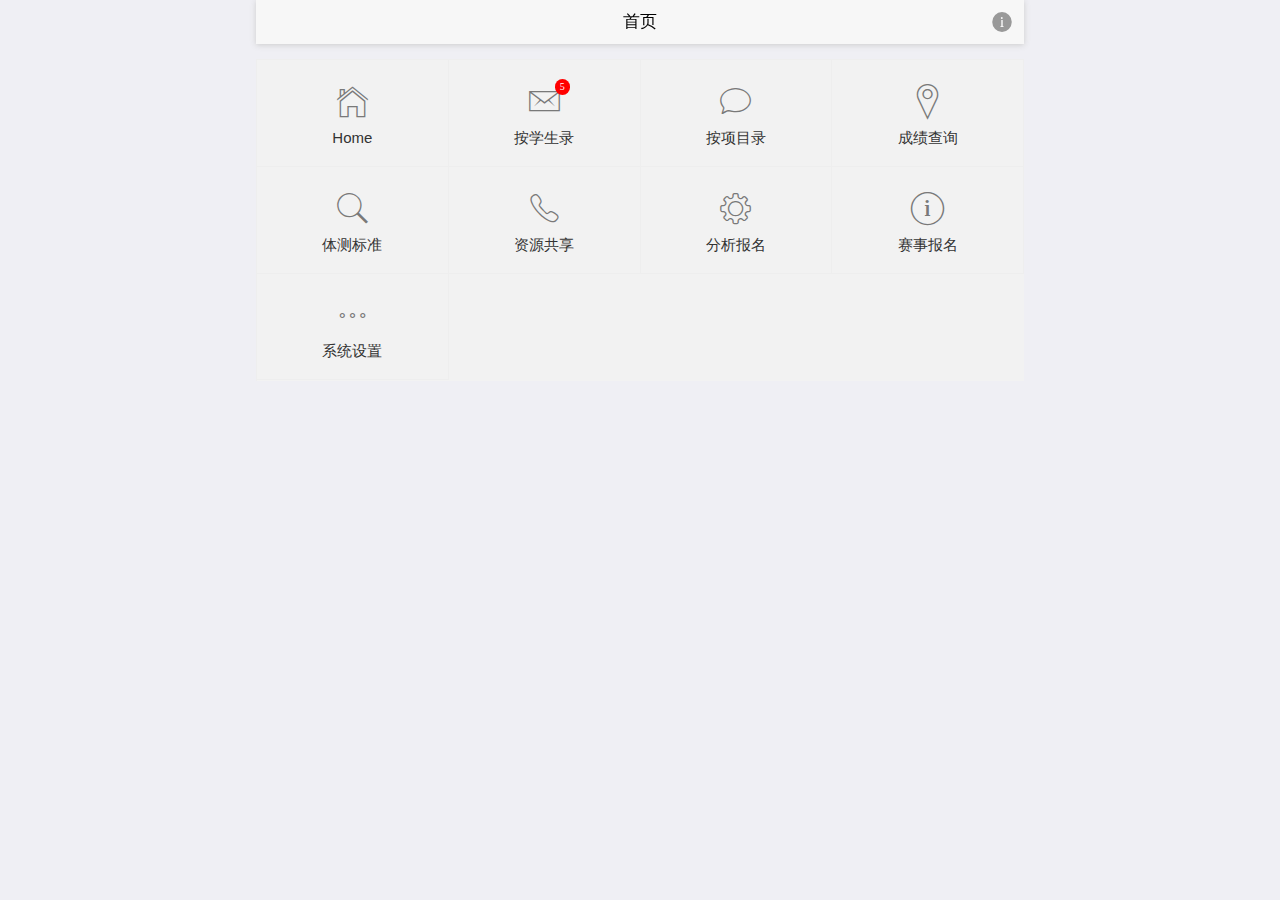
==== commit 4a9b4d6f: "按学生一录功能完成" ====
--- a/yosports/index.html
+++ b/yosports/index.html
@@ -33,22 +33,22 @@
 		                    <div class="mui-media-body">按项目录</div></a></li>
 		            <li class="mui-table-view-cell mui-media mui-col-xs-4 mui-col-sm-3"><a href="#">
 		                    <span class="mui-icon mui-icon-location"></span>
-		                    <div class="mui-media-body">location</div></a></li>
+		                    <div class="mui-media-body">成绩查询</div></a></li>
 		            <li class="mui-table-view-cell mui-media mui-col-xs-4 mui-col-sm-3"><a href="#">
 		                    <span class="mui-icon mui-icon-search"></span>
-		                    <div class="mui-media-body">Search</div></a></li>
+		                    <div class="mui-media-body">体测标准</div></a></li>
 		            <li class="mui-table-view-cell mui-media mui-col-xs-4 mui-col-sm-3"><a href="#">
 		                    <span class="mui-icon mui-icon-phone"></span>
-		                    <div class="mui-media-body">Phone</div></a></li>
+		                    <div class="mui-media-body">资源共享</div></a></li>
 		            <li class="mui-table-view-cell mui-media mui-col-xs-4 mui-col-sm-3"><a href="#">
 		                    <span class="mui-icon mui-icon-gear"></span>
-		                    <div class="mui-media-body">Setting</div></a></li>
+		                    <div class="mui-media-body">分析报名</div></a></li>
 		            <li class="mui-table-view-cell mui-media mui-col-xs-4 mui-col-sm-3"><a href="#">
 		                    <span class="mui-icon mui-icon-info"></span>
-		                    <div class="mui-media-body">about</div></a></li>
+		                    <div class="mui-media-body">赛事报名</div></a></li>
 		           <li class="mui-table-view-cell mui-media mui-col-xs-4 mui-col-sm-3"><a href="#">
 		                    <span class="mui-icon mui-icon-more"></span>
-		                    <div class="mui-media-body">more</div></a></li>
+		                    <div class="mui-media-body">系统设置</div></a></li>
 		        </ul> 
 		</div>
 
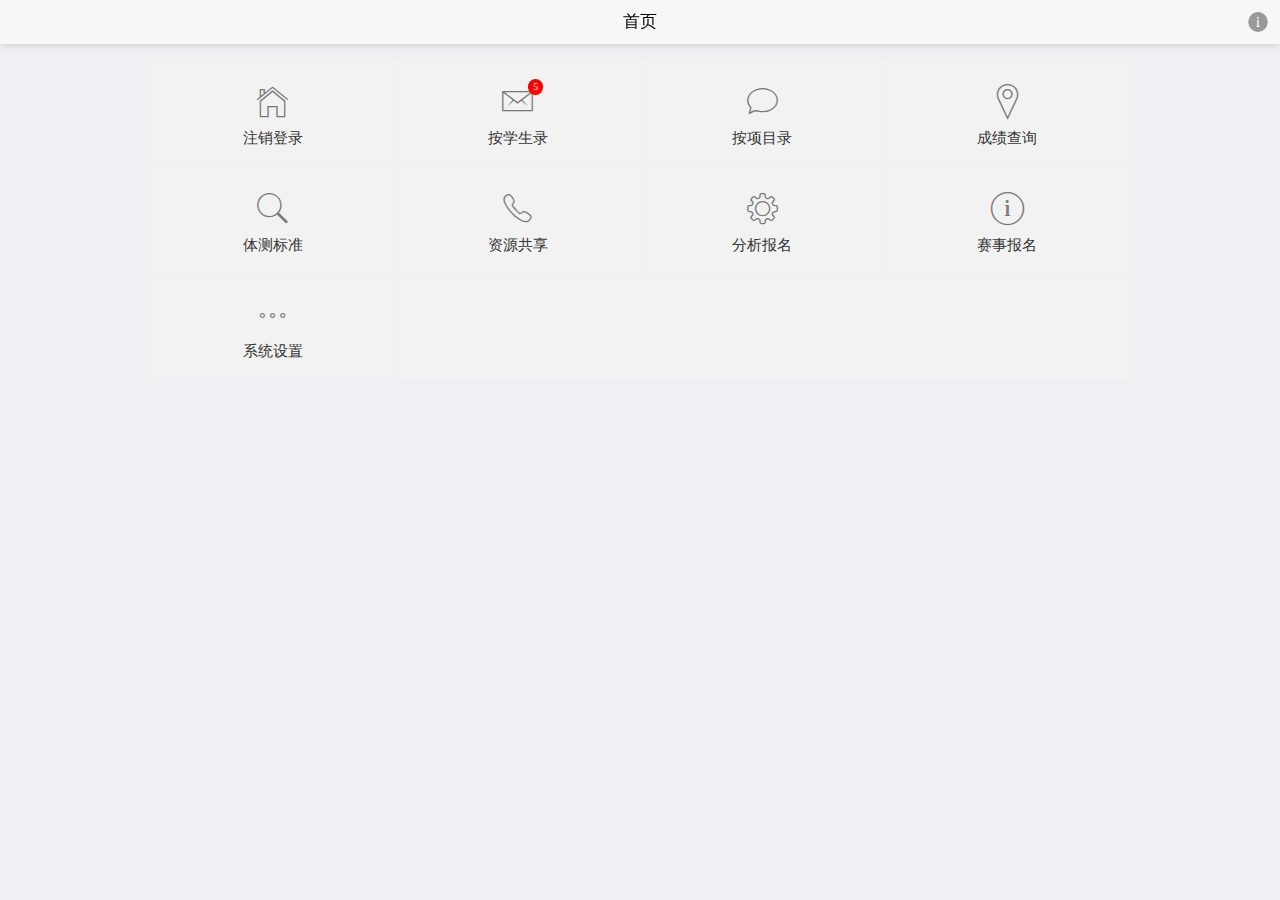
==== commit 08cd0e54: "注销登录" ====
--- a/yosports/index.html
+++ b/yosports/index.html
@@ -22,9 +22,9 @@
 		
 		<div class="mui-content">
 		        <ul class="mui-table-view mui-grid-view mui-grid-9">
-		            <li class="mui-table-view-cell mui-media mui-col-xs-4 mui-col-sm-3"><a href="#">
+		            <li class="mui-table-view-cell mui-media mui-col-xs-4 mui-col-sm-3" Id="logout"><a href="#">
 		                    <span class="mui-icon mui-icon-home"></span>
-		                    <div class="mui-media-body">Home</div></a></li>
+		                    <div class="mui-media-body">注销登录</div></a></li>
 		            <li class="mui-table-view-cell mui-media mui-col-xs-4 mui-col-sm-3" Id="inputBuyStudent"><a href="#">
 		                    <span class="mui-icon mui-icon-email"><span class="mui-badge">5</span></span>
 		                    <div class="mui-media-body">按学生录</div></a></li>
@@ -139,6 +139,21 @@
 						return;
 					}
 					
+					var logout = doc.getElementById('logout');
+					inputBuyStudent.addEventListener('tap',function(){
+						
+						localStorage.setItem('token','');
+						localStorage.setItem('uGuid','');
+						localStorage.setItem('schoolGuid','');
+						localStorage.setItem('schoolName','';
+						
+				        $.openWindow({
+						    url:'login.html',
+						    id:'login.html',
+						});
+						return;
+				    });
+				    
 					var inputBuyStudent = doc.getElementById('inputBuyStudent');
 					inputBuyStudent.addEventListener('tap',function(){
 				        $.openWindow({
--- a/yosports/css/style.css
+++ b/yosports/css/style.css
@@ -4,6 +4,6 @@
 	height: 100%;
 	margin: 0px;
 	padding: 0px;
+	margin: 0 auto;
+	max-width: 980px;
 }
-.mui-content{height: 100%;max-width: 768px;min-width:500px;margin: 0 auto;}
-.mui-bar{max-width: 768px;min-width:500px;margin: 0 auto;}
